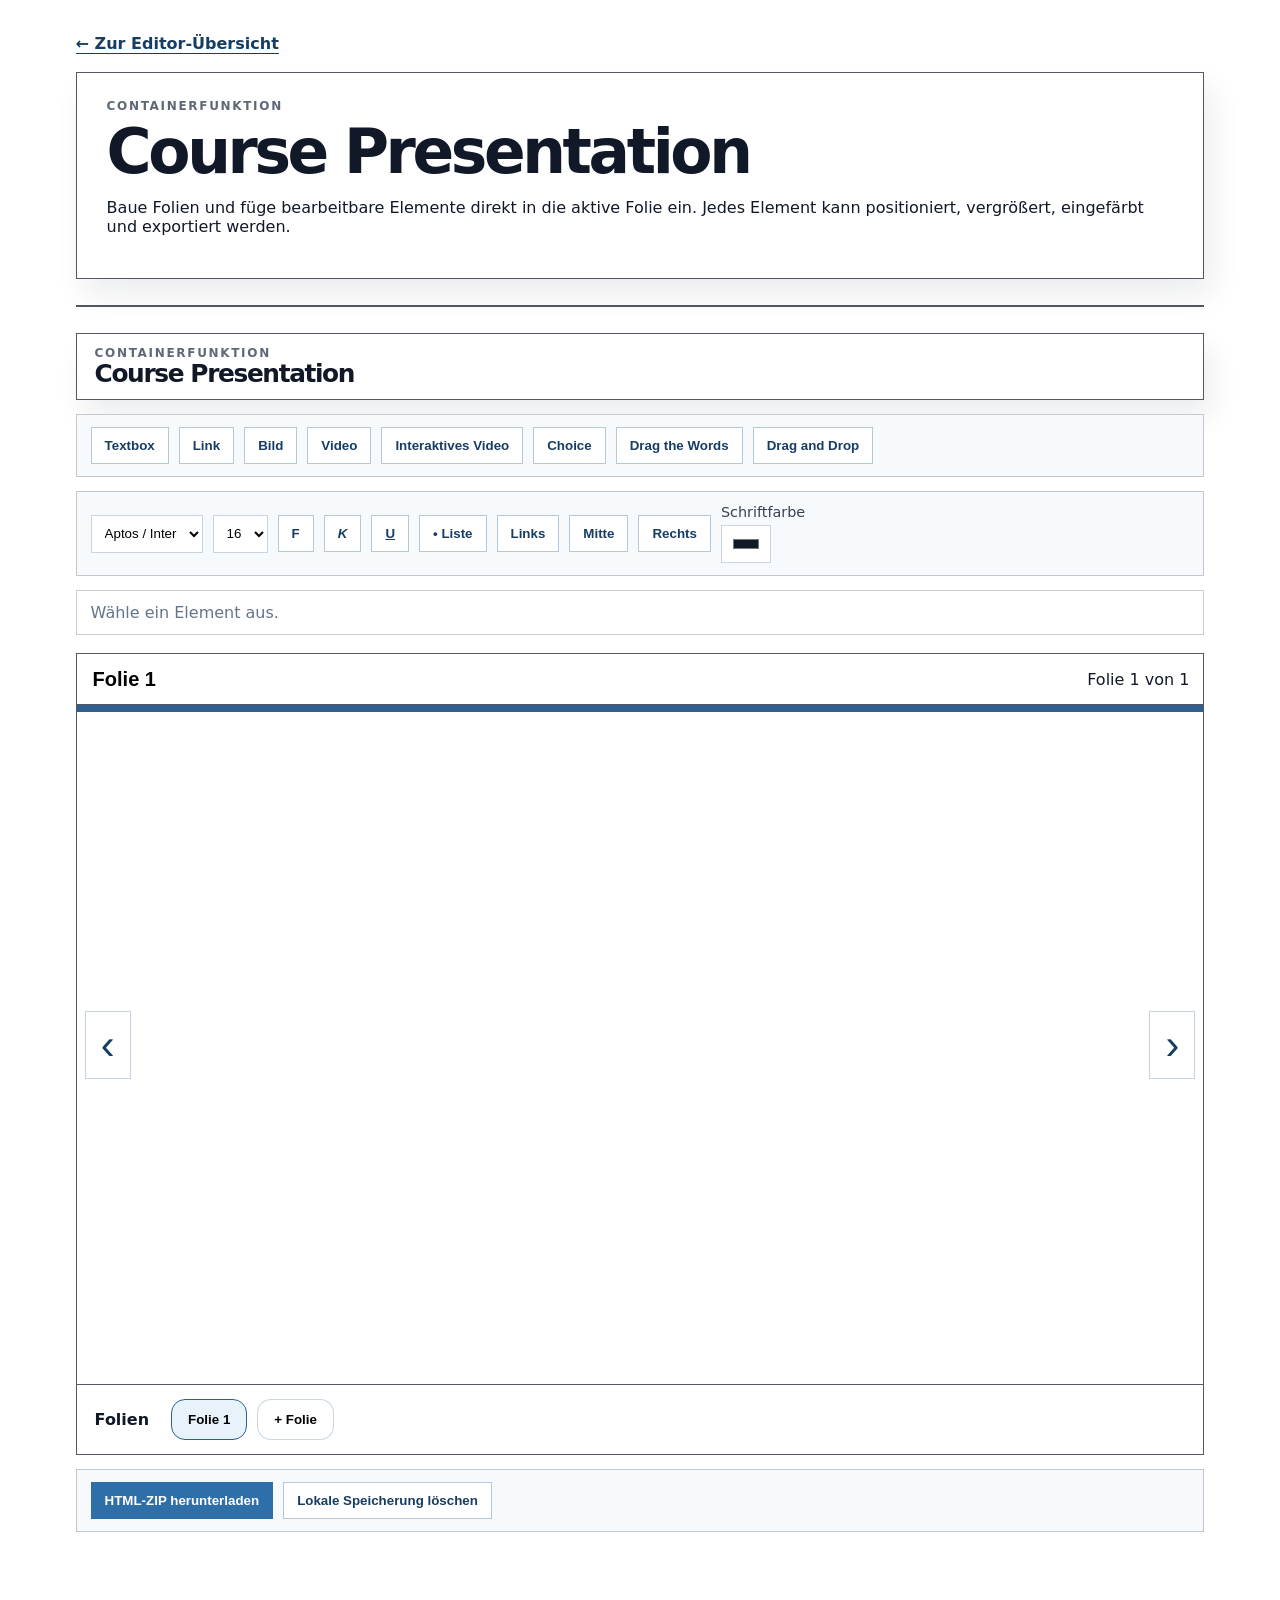
==== course-presentation.html @ d88ef5da "Add files via upload" ====
<!DOCTYPE html><html lang="de"><head><meta charset="UTF-8"><meta name="viewport" content="width=device-width, initial-scale=1.0"><title>Course Presentation – Editor</title><link rel="stylesheet" href="style.css?v=65"></head><body id="top" data-page="h5p-lite" data-editor="course"><main class="page-shell editor-shell"><a class="back-link" href="index.html#top">← Zur Editor-Übersicht</a><section class="hero"><p class="eyebrow">Containerfunktion</p><h1>Course Presentation</h1><p>Baue Folien und füge bearbeitbare Elemente direkt in die aktive Folie ein. Jedes Element kann positioniert, vergrößert, eingefärbt und exportiert werden.</p></section><div class="divider"></div><section id="app"></section></main><script src="activity-editor.js?v=65"></script></body></html>
---- style.css ----
:root{--text:#111827;--muted:#5f6876;--line:rgba(17,24,39,.72);--accent:#2f5f8f;--accent-dark:#173d63;--soft:#e8f2fb;--bg:#fff;--shadow:8px 16px 28px rgba(17,24,39,.08)}*{box-sizing:border-box}body{margin:0;background:#fff;color:var(--text);font-family:Inter,ui-sans-serif,system-ui,-apple-system,BlinkMacSystemFont,"Segoe UI",sans-serif;padding:0 2cm 80px}.page-shell{width:min(1500px,calc(100vw - 4cm));margin:0 auto;padding:34px 0}.hero,.editor-top{border:1.3px solid var(--line);padding:26px 30px;margin-bottom:24px;box-shadow:var(--shadow);background:#fff;transition:transform .18s ease,box-shadow .18s ease,border-color .18s ease}.hero:hover{transform:translateY(-2px);border-color:var(--accent);box-shadow:10px 20px 36px rgba(47,95,143,.13)}.editor-top{padding:14px 20px;margin-bottom:14px}.editor-top h1{font-size:1.8rem;margin:0}.editor-top .eyebrow{margin-bottom:3px}.eyebrow{margin:0 0 8px;color:var(--muted);font-size:.75rem;font-weight:850;letter-spacing:.14em;text-transform:uppercase}h1{font-size:clamp(2.3rem,4.8vw,4.6rem);line-height:1;margin:0 0 16px;letter-spacing:-.055em}h2{margin:0 0 14px}.divider{height:2px;background:var(--line);margin:26px 0}.back-link{display:inline-block;margin-bottom:18px;color:var(--accent-dark);font-weight:800;text-decoration:none;border-bottom:1px solid currentColor}.home-section{margin:44px 0}.section-intro{color:#374151;max-width:900px}.link-grid{display:grid;grid-template-columns:repeat(auto-fit,minmax(250px,1fr));gap:20px}.link-grid.two{grid-template-columns:repeat(2,minmax(0,1fr))}.link-card{border:1.3px solid var(--line);padding:24px;color:inherit;text-decoration:none;background:#fff;box-shadow:var(--shadow);transition:transform .18s ease,box-shadow .18s ease,border-color .18s ease}.link-card:hover,.link-card:focus-visible{transform:translateY(-3px);border-color:var(--accent);box-shadow:10px 22px 40px rgba(47,95,143,.14);outline:none}.link-card h3{font-size:1.45rem;margin:0 0 8px}.insert-toolbar,.format-toolbar,.properties-strip,.export-row{border:1px solid rgba(17,24,39,.22);background:#f7fafc;padding:12px 14px;margin:14px 0;display:flex;flex-wrap:wrap;gap:10px;align-items:center}.insert-toolbar button,.format-toolbar button,.btn,.properties-strip button{border:1px solid rgba(47,95,143,.35);background:#fff;color:#173d63;font-weight:800;padding:10px 13px;cursor:pointer}.insert-toolbar button:hover,.btn.primary,.properties-strip button:hover{background:var(--soft)}.btn.primary{background:#2f6fa9;color:#fff;border-color:#2f6fa9}.btn.danger,.danger{background:#fee2e2!important;color:#991b1b!important;border-color:#ef4444!important}.format-toolbar select,.format-toolbar input,.properties-strip input,.properties-strip textarea,.iv-actions input,.iv-actions textarea,.iv-actions select{border:1px solid #cbd5e1;background:#fff;padding:9px;min-height:38px}.format-toolbar label,.properties-strip label,.iv-actions label{display:grid;gap:5px;font-size:.9rem;color:#374151}.properties-strip{align-items:end;background:#fff}.properties-strip textarea{min-width:260px}.prop-title{font-weight:900;margin-right:4px}.checkline{display:flex!important;align-items:center;gap:8px}.layer-buttons{display:flex;gap:8px;flex-wrap:wrap}.container-work{display:grid;grid-template-columns:220px minmax(900px,1fr);gap:0;align-items:start;margin-top:18px}.page-tabs{border:1.3px solid var(--line);background:#fff;padding:18px;min-height:720px;z-index:2}.book-work .page-tabs{border-right:0;border-radius:2px 0 0 2px}.page-tabs h2{font-size:1.15rem}.page-tabs button{display:block;width:100%;padding:13px 14px;margin:8px 0;text-align:left;border:1px solid rgba(47,95,143,.25);background:#fff;border-radius:14px;font-weight:800;cursor:pointer}.page-tabs button.active{background:var(--soft);border-color:#2f5f8f}.stage-shell{overflow:auto;max-width:100%}.stage-title{height:52px;border:1.3px solid var(--line);border-left:0;background:#fff;display:flex;align-items:center;justify-content:space-between;padding:0 14px}.stage-title input{font-size:1.25rem;font-weight:900;border:0;outline:0;width:70%;background:transparent}.stage-frame{position:relative;border:1.3px solid var(--line);border-top:0;background:#fff;overflow:auto;resize:both;min-width:900px;min-height:520px}.progress-inside{position:absolute;top:0;left:0;right:0;height:7px;background:#eef2f7;z-index:500}.progress-inside span{display:block;height:100%;background:#2f5f8f}.slide-arrow{position:absolute;top:50%;transform:translateY(-50%);z-index:600;width:46px;height:68px;border:1px solid rgba(47,95,143,.28);background:rgba(255,255,255,.82);font-size:2.6rem;color:#173d63;cursor:pointer}.slide-arrow.left{left:8px}.slide-arrow.right{right:8px}.free-block{position:absolute;border:1.2px solid rgba(47,95,143,.40);background:#fff;box-shadow:none;padding:0;overflow:auto;resize:none}.free-block.active{outline:2px solid rgba(0,132,255,.45);outline-offset:2px;resize:both}.move-handle{height:18px;background:transparent;cursor:move;display:none}.free-block.active>.move-handle{display:block;background:rgba(232,242,251,.72)}.free-block:not(.active){outline:0}.block-inner{width:100%;height:calc(100% - 0px);padding:12px;overflow:auto}.free-block.active .block-inner{height:calc(100% - 18px)}.editable-text{min-height:100%;outline:none}.media-video,.youtube-frame,.media-img{width:100%;height:100%;object-fit:contain;border:0;display:block}.empty-media{display:grid;place-items:center;height:100%;background:#f8fafc;color:#64748b}.single-stage{position:relative;border:1.3px solid var(--line);background:#fff;width:100%;min-height:760px;resize:both;overflow:auto}.single-block{left:40px!important;top:40px!important}.choice-stack,.word-bank,.dnd-bank{display:flex;flex-wrap:wrap;gap:12px;margin:18px 0 22px}.choice-option,.chip,.dnd-item{border:1px solid #cbd5e1;background:#fff;padding:10px 14px;border-radius:18px;font-weight:760;cursor:pointer}.choice-option.is-correct,.dtw-blank.is-correct,.dnd-item.is-correct{background:#dcfce7}.choice-option.is-wrong{background:#fee2e2}.dtw-blank{display:inline-flex;min-width:110px;min-height:34px;margin:0 6px 8px;padding:4px 8px;border:1.4px dashed #2f5f8f;background:#e8f2fb;vertical-align:middle}.dnd-target-grid{display:grid;grid-template-columns:repeat(auto-fit,minmax(190px,1fr));gap:20px;margin:24px 0 30px}.dnd-target{min-height:155px;border:1.5px dashed #2f5f8f;background:#eef6ff;padding:16px}.feedback{margin-top:18px;padding:14px;background:#e8f2fb;border:1px solid rgba(47,95,143,.3)}.pair-editor{display:grid;gap:8px;min-width:420px}.pair-head,.pair-row{display:grid;grid-template-columns:1fr 1fr 38px;gap:8px}.iv-editor-grid{display:grid;grid-template-columns:minmax(620px,1.4fr) minmax(360px,.8fr);gap:24px;align-items:start}.iv-video-card,.iv-actions{border:1.3px solid var(--line);background:#fff;padding:22px;box-shadow:var(--shadow)}.iv-video-card label{display:grid;gap:6px;margin-bottom:12px}.iv-preview{height:560px;border:1px solid rgba(17,24,39,.22);background:#111}.iv-stage{position:relative;width:100%;height:100%}.glass-overlay{position:absolute;left:6%;right:6%;bottom:8%;padding:22px;background:rgba(255,255,255,.78);backdrop-filter:blur(14px);border:1px solid rgba(255,255,255,.55);box-shadow:0 18px 40px rgba(17,24,39,.20);z-index:5}.action-create,.action-editor{display:grid;gap:12px;margin-bottom:18px}.action-list{display:grid;gap:8px;margin:18px 0}.action-list button{border:1px solid #cbd5e1;background:#fff;padding:12px;text-align:left;font-weight:800}.action-list button.active{background:#e8f2fb;border-color:#2f5f8f}.muted{color:#64748b}.control-gap,.check-choice,.check-dtw,.check-dnd{margin-top:22px}.embedded-course-demo{display:none!important}@media(max-width:900px){body{padding:0 20px}.page-shell{width:100%}.container-work,.iv-editor-grid{grid-template-columns:1fr}.page-tabs{min-height:auto}.stage-title{border-left:1.3px solid var(--line)}.link-grid.two{grid-template-columns:1fr}}


/* v61 layout fixes */
.editor-top.compact-hero{padding:12px 18px;margin-bottom:12px}.editor-top.compact-hero h1{font-size:1.55rem;margin:0}.editor-top.compact-hero .eyebrow{margin-bottom:2px}.course-work{display:block;margin-top:18px}.course-work .stage-shell{width:100%!important;max-width:100%;overflow:visible}.course-work .stage-title{border-left:1.3px solid var(--line)}.course-work .stage-frame{width:100%!important;min-width:0;height:680px!important;resize:none;overflow:hidden}.course-slide-strip{border:1.3px solid var(--line);border-top:0;background:#fff;padding:14px 18px;display:flex;gap:10px;align-items:center;flex-wrap:wrap}.course-slide-strip h2{margin:0 12px 0 0;font-size:1rem}.course-slide-strip button{padding:12px 16px;border:1px solid rgba(47,95,143,.25);background:#fff;border-radius:14px;font-weight:800;cursor:pointer}.course-slide-strip button.active{background:var(--soft);border-color:#2f5f8f}.book-work{grid-template-columns:220px minmax(0,1fr)!important;width:100%;max-width:100%;overflow:hidden}.book-work .stage-shell{width:100%!important;max-width:100%;overflow:hidden}.book-work .stage-title{border-left:0}.book-work .stage-frame{width:100%!important;min-width:0;resize:vertical;overflow-y:auto;overflow-x:hidden}.book-work .page-tabs{position:relative;align-self:stretch;border-right:0;min-height:720px}.iv-video-card input[type="url"],.iv-video-card input[type="text"]{width:100%}.iv-video-controls{display:grid;grid-template-columns:minmax(0,1fr) auto;gap:8px;align-items:end}.iv-video-warning{font-size:.9rem;color:#64748b;margin:8px 0 0}.iv-preview iframe,.iv-preview video{width:100%;height:100%;border:0;background:#111}

/* v62 visual fixes */
.btn.primary,.check-choice,.check-dtw,.check-dnd,button.btn.primary{background:#2f6fa9!important;color:#fff!important;border-color:#2f6fa9!important;background-image:none!important;box-shadow:none!important;text-shadow:none!important;filter:none!important;transform:none;}
.btn.primary:hover,.check-choice:hover,.check-dtw:hover,.check-dnd:hover{background:#275f91!important;background-image:none!important;filter:none!important;}
.free-block{box-shadow:none;background:#fff;}
.free-block.active{box-shadow:none;}
.free-block.show-shadow{box-shadow:0 8px 22px rgba(17,24,39,.09);}
.inline-iv-editor{display:grid;gap:14px;min-width:min(100%,760px)}
.inline-action-create{display:flex;gap:10px;align-items:end;flex-wrap:wrap;border:1px solid #d7e3ef;background:#f8fafc;padding:12px}
.inline-action-card{border:1px solid #d7e3ef;background:#fff;padding:14px;display:grid;gap:12px}
.inline-action-head{display:flex;justify-content:space-between;align-items:center;gap:12px}
.inline-action-grid{display:grid;grid-template-columns:repeat(auto-fit,minmax(180px,1fr));gap:10px}
.compact-pair-editor{min-width:0}

/* v63: stabile, saubere Test- und Exportdarstellung */
.btn,.btn.primary,.check-choice,.check-dtw,.check-dnd,.continue-video,.retry-activity,
.insert-toolbar button,.format-toolbar button,.properties-strip button,.action-create button,.action-editor button,
.inline-action-card button,.course-slide-strip button,.page-tabs button,.choice-option,.chip,.dnd-item {
  appearance: none;
  -webkit-appearance: none;
  background-image: none !important;
  text-shadow: none !important;
  filter: none !important;
  box-shadow: none;
}
.btn.primary,.check-choice,.check-dtw,.check-dnd,button.btn.primary {
  background: #2f6fa9 !important;
  background-color: #2f6fa9 !important;
  color: #fff !important;
  border-color: #2f6fa9 !important;
}
.btn.primary:hover,.check-choice:hover,.check-dtw:hover,.check-dnd:hover,button.btn.primary:hover {
  background: #285f92 !important;
  background-color: #285f92 !important;
  transform: none !important;
}
.test-button-row{display:flex;flex-wrap:wrap;gap:12px;margin-top:24px;align-items:center}.test-button-row .btn{margin:0}.feedback{margin-top:18px}.activity-preview{padding:4px}.activity-preview h3{margin-top:0}.activity-preview .choice-stack,.activity-preview .word-bank,.activity-preview .dnd-bank{margin-bottom:26px}.action-editor,.inline-action-card{border:1px solid rgba(17,24,39,.16);background:#fff;padding:16px;margin:14px 0;display:grid;gap:14px}.action-editor h3,.inline-action-card h3{margin:0}.inline-action-head{display:flex;justify-content:space-between;align-items:center;gap:12px;border-bottom:1px solid rgba(17,24,39,.12);padding-bottom:10px}.inline-action-grid,.action-editor{grid-template-columns:repeat(auto-fit,minmax(210px,1fr))}.action-editor > h3,.action-editor > .pair-editor,.action-editor > label:has(textarea),.action-editor > button{grid-column:1/-1}.inline-action-card .pair-editor,.inline-action-card textarea{grid-column:1/-1}.inline-iv-editor{display:grid;gap:16px}.inline-action-create{display:flex;flex-wrap:wrap;gap:12px;align-items:end;border:1px solid rgba(17,24,39,.12);background:#f8fafc;padding:14px}.iv-actions{display:grid;gap:16px}.action-create{border:1px solid rgba(17,24,39,.12);background:#f8fafc;padding:14px}.action-list{border-top:1px solid rgba(17,24,39,.12);padding-top:12px}.glass-overlay .activity-preview{background:#fff;padding:18px;border:1px solid rgba(17,24,39,.14)}

/* v64: kompakter Interactive-Video-Workflow */
.iv-studio{
  display:grid;
  grid-template-columns:minmax(620px,1.35fr) minmax(360px,.65fr);
  gap:22px;
  align-items:start;
}
.iv-main-panel,.iv-side-panel,.iv-list-panel{
  border:1.3px solid var(--line);
  background:#fff;
  box-shadow:var(--shadow);
}
.iv-main-panel{padding:0;overflow:hidden}.iv-side-panel{padding:18px;display:grid;gap:14px}.iv-side-panel h2{margin:0;font-size:1.25rem}.iv-file-bar{display:flex;flex-wrap:wrap;gap:14px;align-items:center;padding:14px 18px;border-bottom:1px solid rgba(17,24,39,.14);background:#f8fafc}.iv-file-bar label{font-weight:850}.live-iv-preview{height:520px;border:0;border-bottom:1px solid rgba(17,24,39,.14)}.iv-list-panel{border-width:0;box-shadow:none;padding:16px 18px}.iv-list-head{display:flex;justify-content:space-between;align-items:end;gap:18px;margin-bottom:12px}.iv-list-head h2{margin:0;font-size:1.1rem}.visual-list,.compact-list{display:grid;grid-template-columns:repeat(auto-fit,minmax(220px,1fr));gap:10px;margin:0}.visual-list button,.compact-list button{display:grid;grid-template-columns:auto 1fr;gap:5px 10px;align-items:center;border:1px solid rgba(47,95,143,.22);background:#fff;padding:12px;text-align:left;border-radius:12px;cursor:pointer}.visual-list button.active,.compact-list button.active{background:#e8f2fb;border-color:#2f5f8f}.visual-list button strong,.compact-list button strong{font-size:.96rem}.visual-list button small,.compact-list button small{grid-column:2;color:#64748b}.time-pill{display:inline-flex;align-items:center;justify-content:center;min-width:52px;padding:4px 8px;border-radius:999px;background:#eef6ff;color:#173d63;font-weight:900}.iv-time-tools{display:grid;grid-template-columns:1fr auto;gap:10px;align-items:end;border:1px solid rgba(17,24,39,.12);background:#f8fafc;padding:12px}.iv-builder-card{display:grid;gap:14px;border:1px solid rgba(17,24,39,.14);background:#fff;padding:14px}.iv-builder-grid{display:grid;grid-template-columns:repeat(auto-fit,minmax(150px,1fr));gap:10px}.iv-field-block{display:grid;gap:10px}.iv-layout-details{border-top:1px solid rgba(17,24,39,.12);padding-top:10px}.iv-layout-details summary{font-weight:850;cursor:pointer}.iv-builder-actions{display:flex;gap:10px;flex-wrap:wrap}.iv-builder-actions button:disabled,#deleteAction:disabled{opacity:.45;cursor:not-allowed}.empty-list{padding:10px;border:1px dashed rgba(47,95,143,.25);border-radius:12px}.glass-overlay.editing-overlay{resize:both;overflow:auto}.iv-overlay-drag{height:14px;background:transparent;cursor:move;margin:-8px -8px 8px}.glass-overlay.editing-overlay .iv-overlay-drag{background:rgba(47,95,143,.10);border-radius:8px}.glass-overlay [contenteditable="true"]{outline:1px dashed transparent}.glass-overlay [contenteditable="true"]:focus{outline-color:rgba(47,95,143,.65);background:rgba(255,255,255,.45)}.upgraded-inline-iv .iv-editor-section{border:1px solid rgba(17,24,39,.12);background:#f8fafc;padding:14px;display:grid;gap:12px}.upgraded-inline-iv .iv-editor-section h3{margin:0}.iv-file-row{display:grid;gap:6px}.action-list.compact-list{grid-template-columns:1fr}.action-list.compact-list button{grid-template-columns:auto 1fr}.action-list.compact-list button small{grid-column:2}.iv-preview .glass-overlay{box-sizing:border-box}
@media(max-width:980px){.iv-studio{grid-template-columns:1fr}.live-iv-preview{height:420px}.iv-time-tools{grid-template-columns:1fr}.visual-list{grid-template-columns:1fr}}

/* v65 fixes */
button::before,button::after,.btn::before,.btn::after{content:none!important;display:none!important;background:none!important;background-image:none!important;}
.btn.primary,.check-choice,.check-dtw,.check-dnd,.continue-video{background-color:#2f6fa9!important;background-image:none!important;box-shadow:none!important;filter:none!important;text-shadow:none!important;}
.btn.primary:hover,.check-choice:hover,.check-dtw:hover,.check-dnd:hover,.continue-video:hover{background-color:#275f91!important;background-image:none!important;}
.glass-overlay{box-sizing:border-box;overflow:auto;min-width:220px;min-height:120px;max-width:96%;max-height:88%;}
.glass-overlay .iv-card{background:transparent;border:0;min-height:100%;display:block;}
.iv-stage .glass-overlay[hidden]{display:none!important;}
.iv-builder-card{gap:16px;}
.iv-field-block textarea{width:100%;min-height:88px;}
.inline-iv-editor .iv-builder-actions,.iv-side-panel .iv-builder-actions{border-top:1px solid rgba(17,24,39,.12);padding-top:12px;}
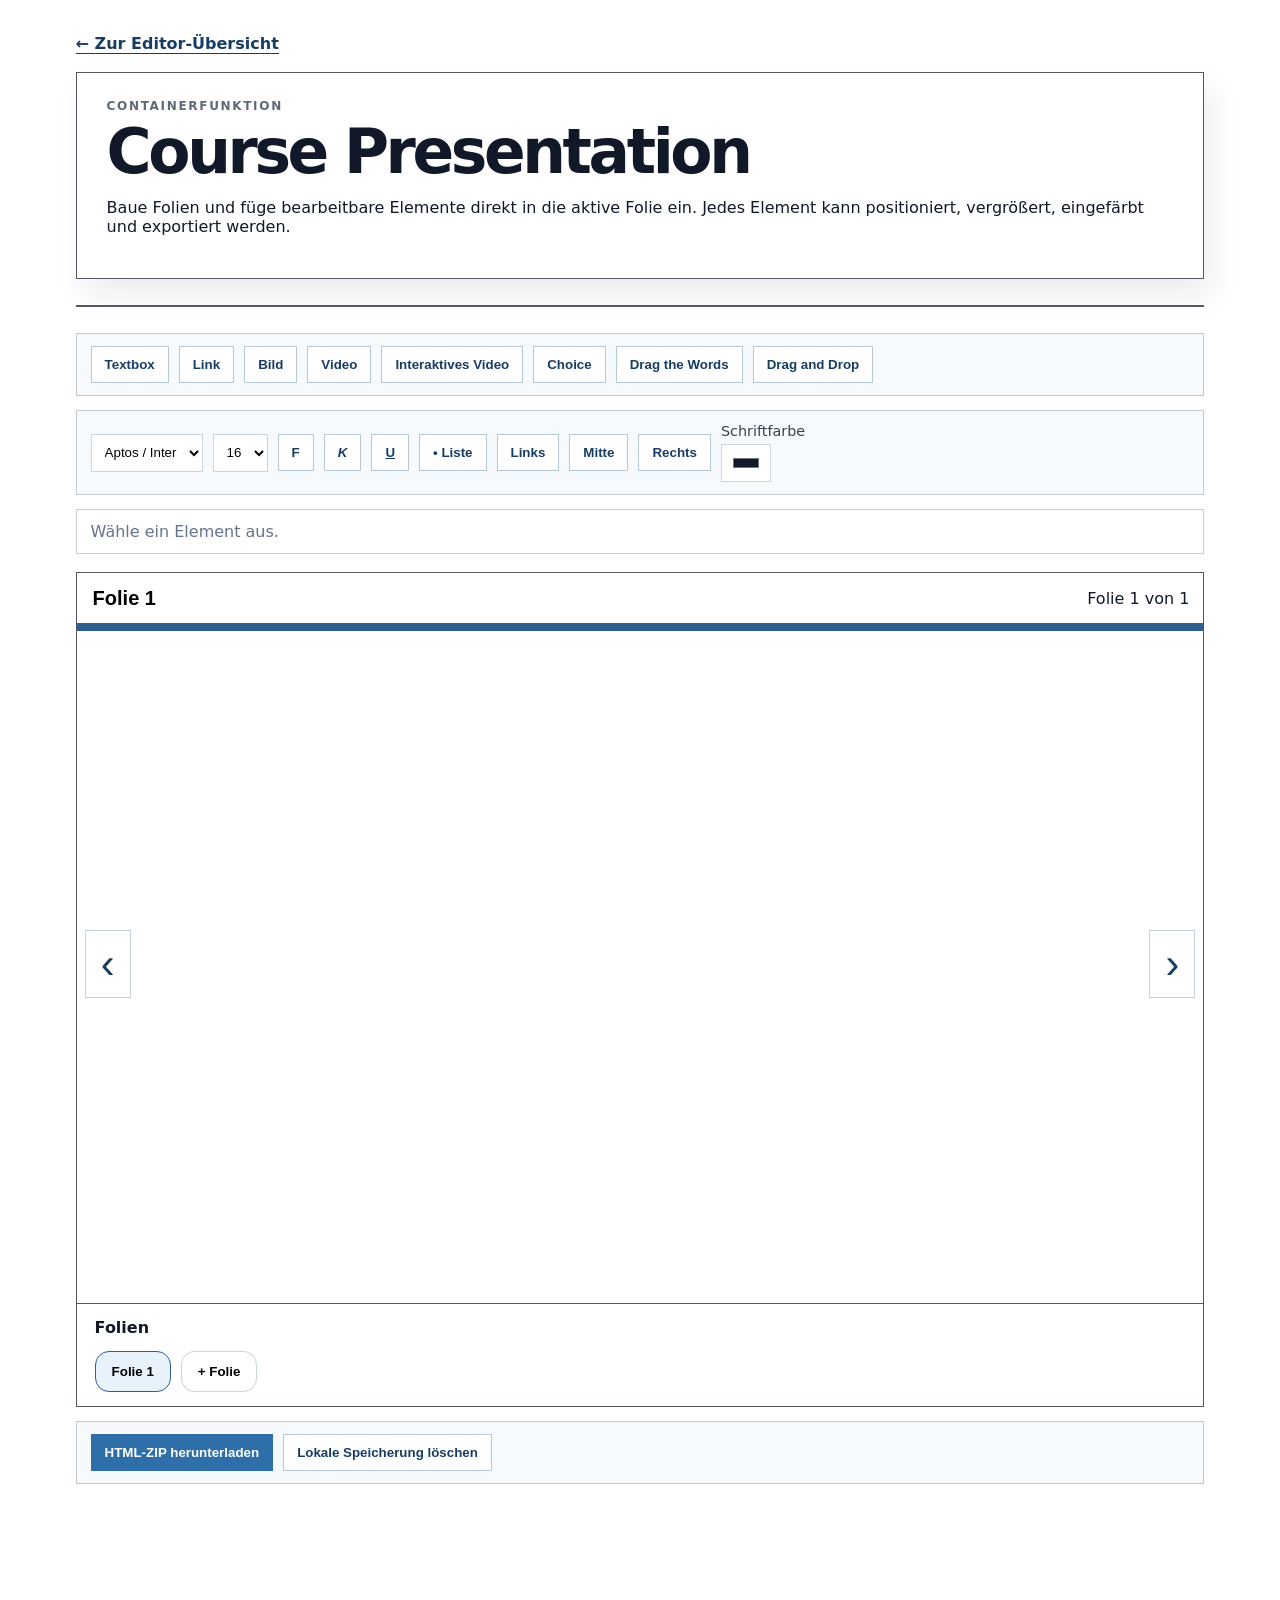
==== commit 51da0a7f: "Add files via upload" ====
--- a/course-presentation.html
+++ b/course-presentation.html
@@ -1 +1 @@
-<!DOCTYPE html><html lang="de"><head><meta charset="UTF-8"><meta name="viewport" content="width=device-width, initial-scale=1.0"><title>Course Presentation – Editor</title><link rel="stylesheet" href="style.css?v=65"></head><body id="top" data-page="h5p-lite" data-editor="course"><main class="page-shell editor-shell"><a class="back-link" href="index.html#top">← Zur Editor-Übersicht</a><section class="hero"><p class="eyebrow">Containerfunktion</p><h1>Course Presentation</h1><p>Baue Folien und füge bearbeitbare Elemente direkt in die aktive Folie ein. Jedes Element kann positioniert, vergrößert, eingefärbt und exportiert werden.</p></section><div class="divider"></div><section id="app"></section></main><script src="activity-editor.js?v=65"></script></body></html>
+<!DOCTYPE html><html lang="de"><head><meta charset="UTF-8"><meta name="viewport" content="width=device-width, initial-scale=1.0"><title>Course Presentation – Editor</title><link rel="stylesheet" href="style.css?v=67"></head><body id="top" data-page="h5p-lite" data-editor="course"><main class="page-shell editor-shell"><a class="back-link" href="index.html#top">← Zur Editor-Übersicht</a><section class="hero"><p class="eyebrow">Containerfunktion</p><h1>Course Presentation</h1><p>Baue Folien und füge bearbeitbare Elemente direkt in die aktive Folie ein. Jedes Element kann positioniert, vergrößert, eingefärbt und exportiert werden.</p></section><div class="divider"></div><section id="app"></section></main><script src="activity-editor.js?v=67"></script></body></html>
--- a/style.css
+++ b/style.css
@@ -66,3 +66,50 @@
 .iv-builder-card{gap:16px;}
 .iv-field-block textarea{width:100%;min-height:88px;}
 .inline-iv-editor .iv-builder-actions,.iv-side-panel .iv-builder-actions{border-top:1px solid rgba(17,24,39,.12);padding-top:12px;}
+
+/* v66 Interactive-Video cleanup */
+.refined-iv-builder{gap:18px;padding:18px;background:#fff;border:1px solid rgba(17,24,39,.14)}
+.refined-iv-builder .iv-top-row{display:grid;grid-template-columns:minmax(240px,1.3fr) minmax(130px,.55fr) auto;gap:12px;align-items:end;border-bottom:1px solid rgba(17,24,39,.12);padding-bottom:14px}
+.refined-iv-builder .type-field select{min-height:42px;font-size:1rem;font-weight:760;width:100%}
+.refined-iv-builder .time-field input{min-height:42px;width:100%}
+.refined-iv-builder #takeTime{min-height:42px;white-space:nowrap}
+.refined-iv-builder .iv-text-row{display:grid;grid-template-columns:1fr;gap:12px}
+.refined-iv-builder .iv-text-row input{width:100%;min-height:40px}
+.refined-iv-builder .iv-field-block.full{display:grid;gap:12px;border-top:1px solid rgba(17,24,39,.10);padding-top:14px}
+.refined-iv-builder textarea{width:100%;box-sizing:border-box}
+.refined-iv-builder .small-note{font-size:.88rem;margin:0}.refined-iv-builder .iv-builder-actions{border-top:1px solid rgba(17,24,39,.12);padding-top:14px;margin-top:0}
+.iv-side-panel{align-self:start;position:sticky;top:18px}.iv-side-panel h2{font-size:1.2rem;line-height:1.15}.iv-stage .glass-overlay{left:50%!important;top:50%!important;right:auto!important;bottom:auto!important;transform:translate(-50%,-50%)!important;width:min(86%,920px)!important;height:auto!important;max-height:78%!important;background:rgba(255,255,255,.88)!important;color:#111827;border-color:transparent!important;box-shadow:none!important;padding:24px!important;resize:none!important;overflow:auto}.iv-stage .glass-overlay.editing-overlay{resize:none!important}.iv-stage .glass-overlay .iv-card{background:transparent!important;border:0!important;box-shadow:none!important;padding:0}.iv-stage .glass-overlay .activity-preview{background:#fff;border:0;box-shadow:none;padding:18px}.iv-overlay-drag{display:none!important}.iv-stage .glass-overlay .choice-stack{gap:12px;margin:18px 0 20px}.iv-stage .glass-overlay .test-button-row{margin-top:20px}.iv-stage .glass-overlay[hidden]{display:none!important}
+@media(max-width:980px){.refined-iv-builder .iv-top-row{grid-template-columns:1fr}.refined-iv-builder #takeTime{width:100%}.iv-side-panel{position:static}}
+
+
+/* v67 refinements */
+.iv-stage .glass-overlay,
+.iv-stage .glass-overlay .iv-card,
+.iv-stage .glass-overlay .activity-preview{
+  background: rgba(255,255,255,.90) !important;
+  backdrop-filter: blur(12px);
+  -webkit-backdrop-filter: blur(12px);
+}
+.iv-stage .glass-overlay{
+  border-radius:24px !important;
+  padding:24px !important;
+  overflow:auto;
+}
+.iv-stage .glass-overlay .iv-card,
+.iv-stage .glass-overlay .activity-preview{
+  border-radius:18px !important;
+}
+.iv-stage .glass-overlay .activity-preview{
+  border:1px solid rgba(255,255,255,.35)!important;
+  box-shadow:none!important;
+  margin:0;
+}
+.iv-stage .glass-overlay h3:first-child{margin-top:0}
+.inline-iv-split{display:grid;grid-template-columns:minmax(260px,.9fr) minmax(340px,1.1fr);gap:16px;align-items:start}
+.inline-iv-left,.inline-iv-right{display:grid;gap:12px}
+.compact-list-shell{max-height:360px;overflow:auto}
+.container-work.course-work .stage-shell{min-width:0}
+.container-work.course-work .stage-frame{overflow:hidden !important; width:100%;}
+.course-slide-strip{display:flex;flex-wrap:wrap;gap:10px;align-items:center}
+.course-slide-strip h2{width:100%;margin:0 0 4px}
+@media (max-width:980px){.inline-iv-split{grid-template-columns:1fr}}
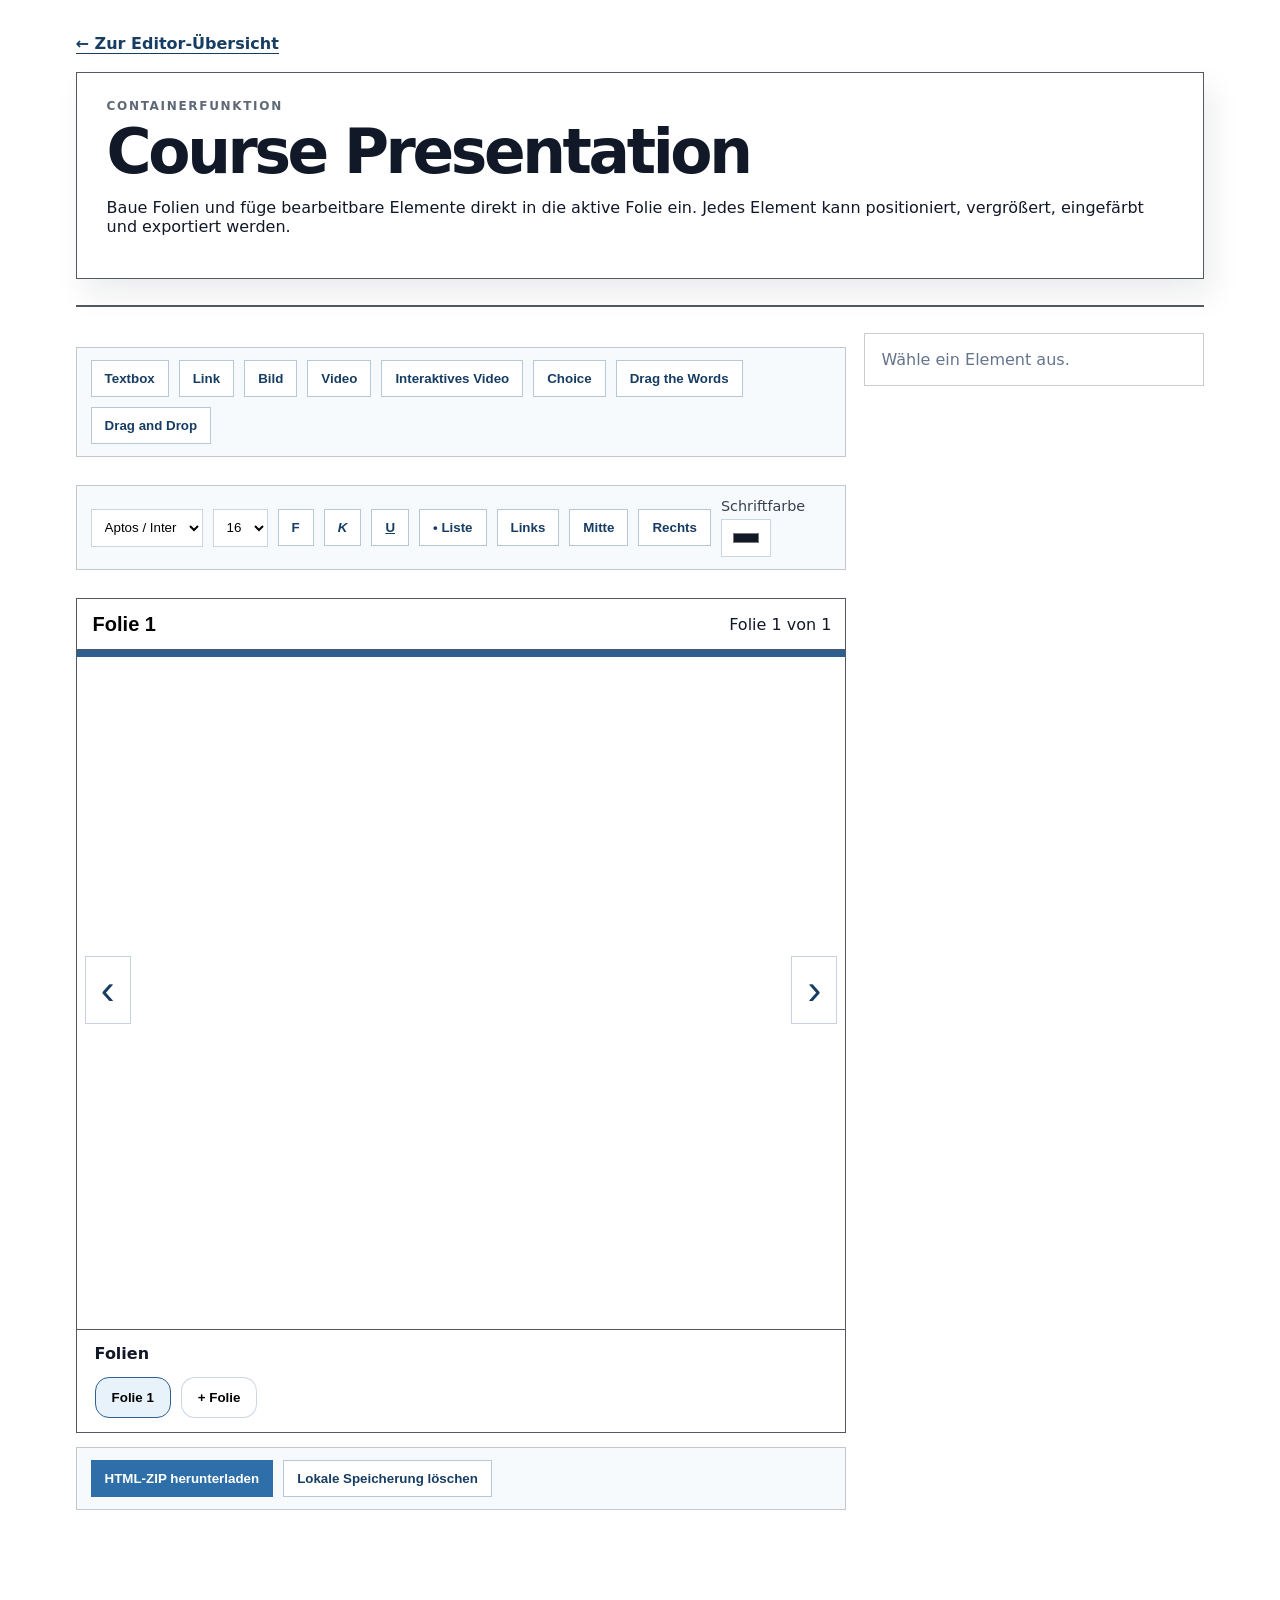
==== commit 56f83465: "Add files via upload" ====
--- a/course-presentation.html
+++ b/course-presentation.html
@@ -1 +1 @@
-<!DOCTYPE html><html lang="de"><head><meta charset="UTF-8"><meta name="viewport" content="width=device-width, initial-scale=1.0"><title>Course Presentation – Editor</title><link rel="stylesheet" href="style.css?v=67"></head><body id="top" data-page="h5p-lite" data-editor="course"><main class="page-shell editor-shell"><a class="back-link" href="index.html#top">← Zur Editor-Übersicht</a><section class="hero"><p class="eyebrow">Containerfunktion</p><h1>Course Presentation</h1><p>Baue Folien und füge bearbeitbare Elemente direkt in die aktive Folie ein. Jedes Element kann positioniert, vergrößert, eingefärbt und exportiert werden.</p></section><div class="divider"></div><section id="app"></section></main><script src="activity-editor.js?v=67"></script></body></html>
+<!DOCTYPE html><html lang="de"><head><meta charset="UTF-8"><meta name="viewport" content="width=device-width, initial-scale=1.0"><title>Course Presentation – Editor</title><link rel="stylesheet" href="style.css?v=70"></head><body id="top" data-page="h5p-lite" data-editor="course"><main class="page-shell editor-shell"><a class="back-link" href="index.html#top">← Zur Editor-Übersicht</a><section class="hero"><p class="eyebrow">Containerfunktion</p><h1>Course Presentation</h1><p>Baue Folien und füge bearbeitbare Elemente direkt in die aktive Folie ein. Jedes Element kann positioniert, vergrößert, eingefärbt und exportiert werden.</p></section><div class="divider"></div><section id="app"></section></main><script src="activity-editor.js?v=70"></script></body></html>
--- a/style.css
+++ b/style.css
@@ -113,3 +113,245 @@
 .course-slide-strip{display:flex;flex-wrap:wrap;gap:10px;align-items:center}
 .course-slide-strip h2{width:100%;margin:0 0 4px}
 @media (max-width:980px){.inline-iv-split{grid-template-columns:1fr}}
+
+
+/* v68 Interactive Video layout fixes */
+.iv-side-panel,
+.refined-iv-builder,
+.refined-iv-builder * {
+  box-sizing: border-box;
+  max-width: 100%;
+}
+.iv-side-panel {
+  overflow: hidden;
+}
+.refined-iv-builder {
+  width: 100%;
+  min-width: 0;
+}
+.refined-iv-builder input,
+.refined-iv-builder textarea,
+.refined-iv-builder select {
+  width: 100%;
+  min-width: 0;
+}
+.refined-iv-builder .iv-builder-actions {
+  display: flex;
+  flex-wrap: wrap;
+  gap: 10px;
+}
+.refined-iv-builder .iv-builder-actions .btn {
+  white-space: normal;
+}
+.iv-stage .glass-overlay .iv-card > .test-button-row {
+  display: none !important;
+}
+.iv-stage .glass-overlay .activity-preview .test-button-row {
+  display: flex !important;
+  flex-wrap: wrap;
+  gap: 12px;
+  align-items: center;
+}
+.iv-stage .glass-overlay .continue-video {
+  margin-left: 0;
+}
+
+
+/* v69: Interaktions-Editor nicht mehr abschneiden */
+.iv-studio{
+  grid-template-columns:minmax(560px,1fr) minmax(460px,520px);
+  gap:24px;
+}
+.iv-side-panel{
+  overflow:visible !important;
+  min-width:0;
+}
+.refined-iv-builder{
+  overflow:visible;
+}
+.refined-iv-builder .iv-top-row{
+  grid-template-columns:1fr !important;
+  gap:12px;
+}
+.refined-iv-builder #takeTime{
+  width:100%;
+  white-space:normal;
+  text-align:center;
+}
+.refined-iv-builder .iv-field-block.full,
+.refined-iv-builder .iv-text-row{
+  min-width:0;
+}
+.refined-iv-builder label{
+  min-width:0;
+}
+.refined-iv-builder input,
+.refined-iv-builder textarea,
+.refined-iv-builder select{
+  display:block;
+  max-width:100%;
+}
+.iv-side-panel .btn.danger{
+  width:100%;
+  white-space:normal;
+}
+.iv-stage .glass-overlay .iv-card > .test-button-row{
+  display:flex !important;
+}
+.iv-stage .glass-overlay .activity-preview .test-button-row .continue-video{
+  order:3;
+}
+@media(max-width:1160px){
+  .iv-studio{grid-template-columns:1fr;}
+  .iv-side-panel{position:static;}
+}
+
+/* v70: rechte, stabile Eigenschaften-Spalte für Container-Editoren */
+body[data-editor="course"] #app,
+body[data-editor="book"] #app{
+  display:grid;
+  grid-template-columns:minmax(0,1fr) 340px;
+  column-gap:18px;
+  align-items:start;
+}
+body[data-editor="course"] #app > .insert-toolbar,
+body[data-editor="course"] #app > .format-toolbar,
+body[data-editor="course"] #app > .container-work,
+body[data-editor="course"] #app > .export-row,
+body[data-editor="book"] #app > .insert-toolbar,
+body[data-editor="book"] #app > .format-toolbar,
+body[data-editor="book"] #app > .container-work,
+body[data-editor="book"] #app > .export-row{
+  grid-column:1;
+  min-width:0;
+}
+body[data-editor="course"] #propertiesHost,
+body[data-editor="book"] #propertiesHost{
+  grid-column:2;
+  grid-row:1 / span 20;
+  position:sticky;
+  top:18px;
+  align-self:start;
+  min-width:0;
+  max-height:calc(100vh - 36px);
+  overflow:auto;
+}
+body[data-editor="course"] #propertiesHost .properties-strip,
+body[data-editor="book"] #propertiesHost .properties-strip{
+  display:grid;
+  grid-template-columns:1fr;
+  align-items:stretch;
+  gap:12px;
+  margin:0;
+  padding:16px;
+  background:#fff;
+}
+body[data-editor="course"] #propertiesHost .prop-title,
+body[data-editor="book"] #propertiesHost .prop-title{
+  margin:0 0 2px;
+  padding-bottom:8px;
+  border-bottom:1px solid rgba(17,24,39,.14);
+}
+body[data-editor="course"] #propertiesHost label,
+body[data-editor="book"] #propertiesHost label{
+  width:100%;
+  min-width:0;
+}
+body[data-editor="course"] #propertiesHost input:not([type="checkbox"]),
+body[data-editor="course"] #propertiesHost textarea,
+body[data-editor="course"] #propertiesHost select,
+body[data-editor="book"] #propertiesHost input:not([type="checkbox"]),
+body[data-editor="book"] #propertiesHost textarea,
+body[data-editor="book"] #propertiesHost select{
+  width:100%;
+  min-width:0;
+}
+body[data-editor="course"] #propertiesHost textarea,
+body[data-editor="book"] #propertiesHost textarea{
+  min-width:0;
+  resize:vertical;
+}
+body[data-editor="course"] #propertiesHost .checkline,
+body[data-editor="book"] #propertiesHost .checkline{
+  display:flex!important;
+  justify-content:flex-start;
+}
+body[data-editor="course"] #propertiesHost .layer-buttons,
+body[data-editor="book"] #propertiesHost .layer-buttons{
+  display:grid;
+  grid-template-columns:1fr;
+  gap:8px;
+}
+body[data-editor="course"] #propertiesHost .layer-buttons button,
+body[data-editor="book"] #propertiesHost .layer-buttons button{
+  width:100%;
+}
+body[data-editor="course"] #propertiesHost .inline-iv-editor,
+body[data-editor="course"] #propertiesHost .inline-iv-split,
+body[data-editor="book"] #propertiesHost .inline-iv-editor,
+body[data-editor="book"] #propertiesHost .inline-iv-split{
+  display:grid!important;
+  grid-template-columns:1fr!important;
+  min-width:0!important;
+  gap:12px!important;
+}
+body[data-editor="course"] #propertiesHost .inline-iv-left,
+body[data-editor="course"] #propertiesHost .inline-iv-right,
+body[data-editor="book"] #propertiesHost .inline-iv-left,
+body[data-editor="book"] #propertiesHost .inline-iv-right{
+  min-width:0;
+}
+body[data-editor="course"] #propertiesHost .iv-editor-section,
+body[data-editor="course"] #propertiesHost .iv-builder-card,
+body[data-editor="book"] #propertiesHost .iv-editor-section,
+body[data-editor="book"] #propertiesHost .iv-builder-card{
+  min-width:0;
+}
+body[data-editor="course"] #propertiesHost .iv-top-row,
+body[data-editor="course"] #propertiesHost .iv-text-row,
+body[data-editor="course"] #propertiesHost .iv-builder-grid,
+body[data-editor="book"] #propertiesHost .iv-top-row,
+body[data-editor="book"] #propertiesHost .iv-text-row,
+body[data-editor="book"] #propertiesHost .iv-builder-grid{
+  display:grid!important;
+  grid-template-columns:1fr!important;
+  gap:10px!important;
+}
+body[data-editor="course"] #propertiesHost .pair-editor,
+body[data-editor="book"] #propertiesHost .pair-editor{
+  min-width:0;
+  width:100%;
+}
+body[data-editor="course"] #propertiesHost .pair-head,
+body[data-editor="book"] #propertiesHost .pair-head{
+  display:none;
+}
+body[data-editor="course"] #propertiesHost .pair-row,
+body[data-editor="book"] #propertiesHost .pair-row{
+  grid-template-columns:1fr;
+  gap:6px;
+  padding:8px;
+  border:1px solid rgba(17,24,39,.10);
+  background:#f8fafc;
+}
+body[data-editor="course"] #propertiesHost .pair-row button,
+body[data-editor="book"] #propertiesHost .pair-row button{
+  width:100%;
+}
+body[data-editor="course"] .course-work,
+body[data-editor="book"] .book-work{
+  margin-top:14px;
+}
+@media(max-width:1100px){
+  body[data-editor="course"] #app,
+  body[data-editor="book"] #app{
+    grid-template-columns:1fr;
+  }
+  body[data-editor="course"] #propertiesHost,
+  body[data-editor="book"] #propertiesHost{
+    grid-column:1;
+    grid-row:auto;
+    position:static;
+    max-height:none;
+  }
+}
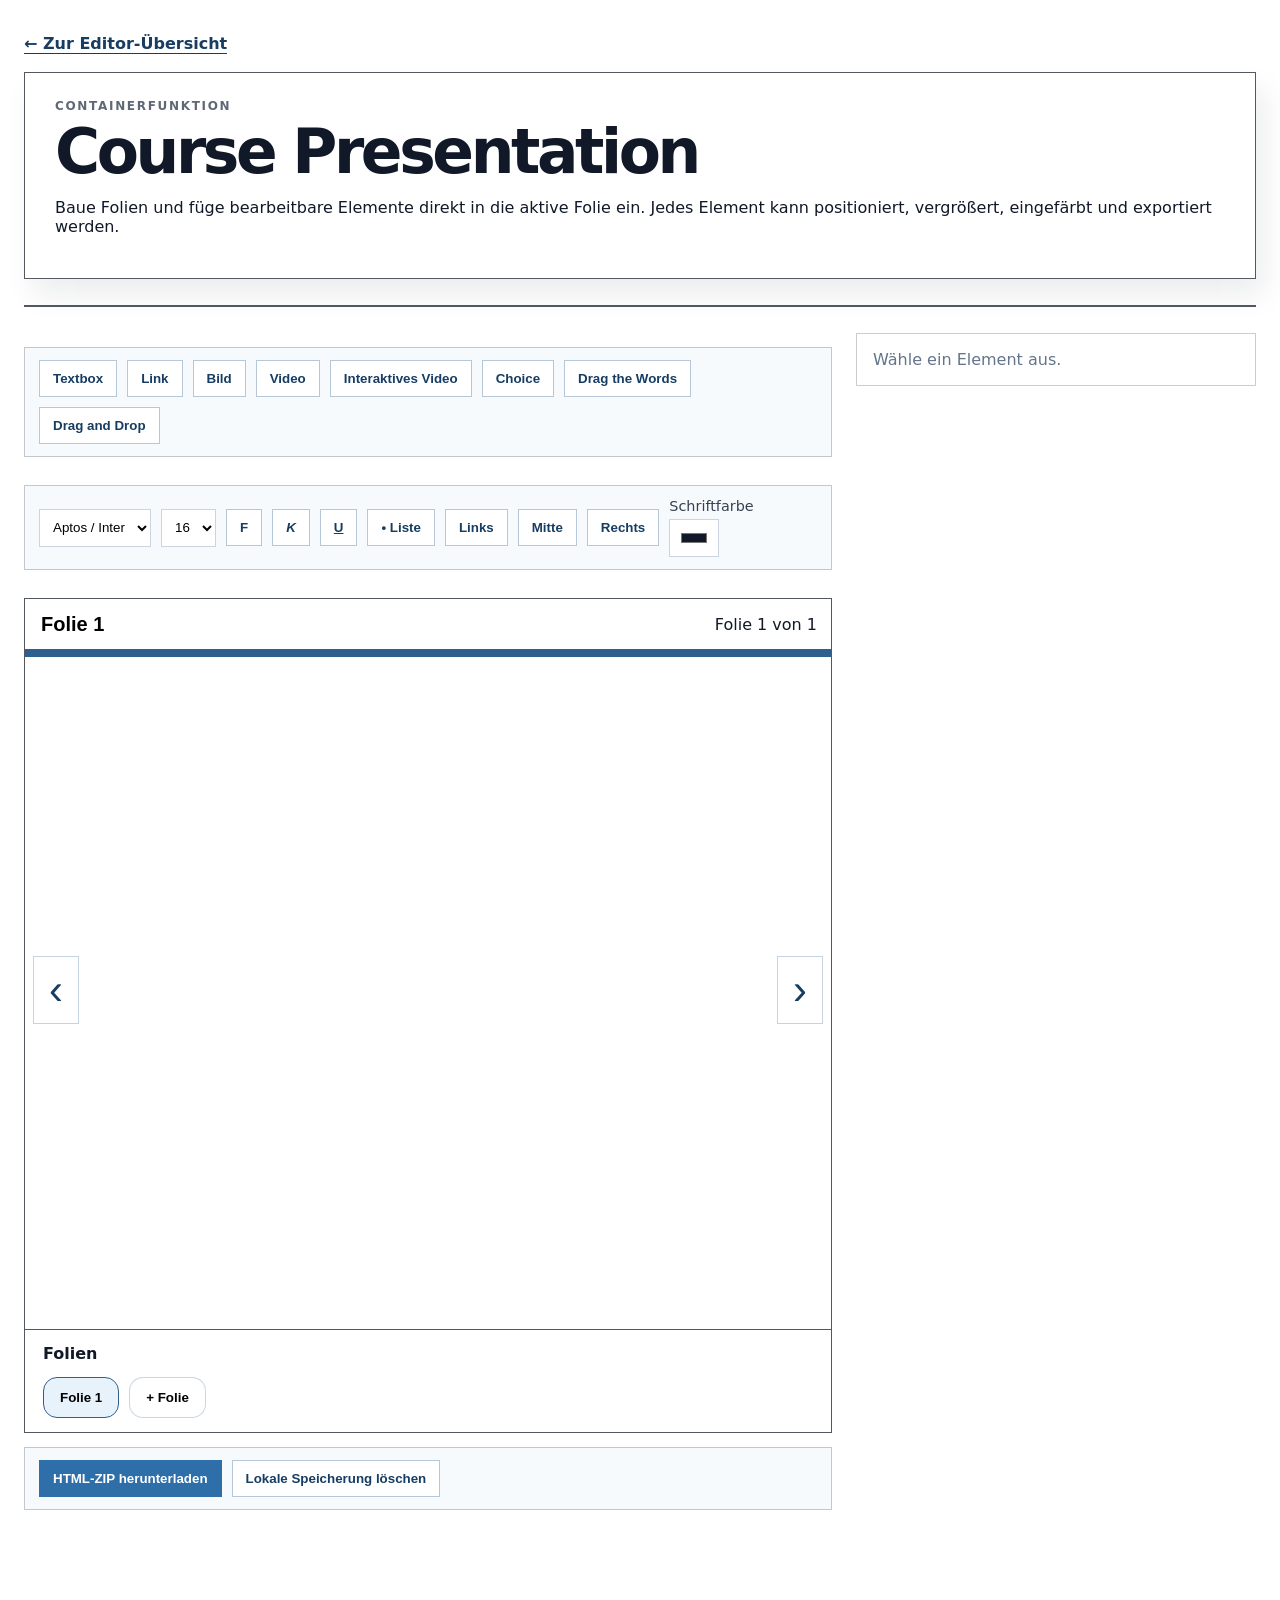
==== commit 7722e821: "Add files via upload" ====
--- a/course-presentation.html
+++ b/course-presentation.html
@@ -1 +1 @@
-<!DOCTYPE html><html lang="de"><head><meta charset="UTF-8"><meta name="viewport" content="width=device-width, initial-scale=1.0"><title>Course Presentation – Editor</title><link rel="stylesheet" href="style.css?v=70"></head><body id="top" data-page="h5p-lite" data-editor="course"><main class="page-shell editor-shell"><a class="back-link" href="index.html#top">← Zur Editor-Übersicht</a><section class="hero"><p class="eyebrow">Containerfunktion</p><h1>Course Presentation</h1><p>Baue Folien und füge bearbeitbare Elemente direkt in die aktive Folie ein. Jedes Element kann positioniert, vergrößert, eingefärbt und exportiert werden.</p></section><div class="divider"></div><section id="app"></section></main><script src="activity-editor.js?v=70"></script></body></html>
+<!DOCTYPE html><html lang="de"><head><meta charset="UTF-8"><meta name="viewport" content="width=device-width, initial-scale=1.0"><title>Course Presentation – Editor</title><link rel="stylesheet" href="style.css?v=71"></head><body id="top" data-page="h5p-lite" data-editor="course"><main class="page-shell editor-shell"><a class="back-link" href="index.html#top">← Zur Editor-Übersicht</a><section class="hero"><p class="eyebrow">Containerfunktion</p><h1>Course Presentation</h1><p>Baue Folien und füge bearbeitbare Elemente direkt in die aktive Folie ein. Jedes Element kann positioniert, vergrößert, eingefärbt und exportiert werden.</p></section><div class="divider"></div><section id="app"></section></main><script src="activity-editor.js?v=71"></script></body></html>
--- a/style.css
+++ b/style.css
@@ -355,3 +355,159 @@
     max-height:none;
   }
 }
+
+/* v71: breiteres Arbeitslayout, größere Mindestgrößen, Inline-Löschen in Interaktionslisten */
+body{
+  padding-left:24px!important;
+  padding-right:24px!important;
+}
+.page-shell{
+  width:min(1800px,calc(100vw - 48px))!important;
+}
+body[data-editor="course"] #app,
+body[data-editor="book"] #app{
+  grid-template-columns:minmax(0,1fr) 400px!important;
+  column-gap:24px!important;
+}
+body[data-editor="interactive-video"] .page-shell,
+body[data-editor="choice"] .page-shell,
+body[data-editor="drag-words"] .page-shell,
+body[data-editor="drag-drop"] .page-shell{
+  width:min(1700px,calc(100vw - 48px))!important;
+}
+body[data-editor="choice"] #app,
+body[data-editor="drag-words"] #app,
+body[data-editor="drag-drop"] #app{
+  display:grid;
+  grid-template-columns:420px minmax(0,1fr);
+  column-gap:24px;
+  align-items:start;
+}
+body[data-editor="choice"] #app > .format-toolbar,
+body[data-editor="drag-words"] #app > .format-toolbar,
+body[data-editor="drag-drop"] #app > .format-toolbar,
+body[data-editor="choice"] #app > .export-row,
+body[data-editor="drag-words"] #app > .export-row,
+body[data-editor="drag-drop"] #app > .export-row{
+  grid-column:1 / -1;
+}
+body[data-editor="choice"] #propertiesHost,
+body[data-editor="drag-words"] #propertiesHost,
+body[data-editor="drag-drop"] #propertiesHost{
+  grid-column:1;
+  position:sticky;
+  top:18px;
+}
+body[data-editor="choice"] .single-stage,
+body[data-editor="drag-words"] .single-stage,
+body[data-editor="drag-drop"] .single-stage{
+  grid-column:2;
+  min-height:820px;
+}
+.single-block{
+  left:56px!important;
+  top:56px!important;
+}
+.free-block.block-type-choice{min-width:520px!important;min-height:260px!important;}
+.free-block.block-type-dragWords{min-width:620px!important;min-height:240px!important;}
+.free-block.block-type-dragDrop{min-width:680px!important;min-height:380px!important;}
+.free-block.block-type-interactiveVideo{min-width:680px!important;min-height:420px!important;}
+.free-block.block-type-video{min-width:620px!important;min-height:350px!important;}
+.block-inner{
+  overflow:visible!important;
+}
+.free-block{
+  overflow:visible!important;
+}
+.activity-preview{
+  min-height:100%;
+}
+.editable-field,
+.dtw-text[contenteditable="true"]{
+  outline:1px dashed transparent;
+  border-radius:4px;
+  min-height:1.25em;
+}
+.editable-field:hover,
+.editable-field:focus,
+.dtw-text[contenteditable="true"]:hover,
+.dtw-text[contenteditable="true"]:focus{
+  outline-color:rgba(47,95,143,.55);
+  background:rgba(232,242,251,.42);
+}
+.choice-option .editable-field{
+  display:inline-block;
+  min-width:70px;
+}
+.visual-list,.compact-list{
+  grid-template-columns:1fr!important;
+}
+.action-list-row{
+  display:grid;
+  grid-template-columns:minmax(0,1fr) 42px;
+  gap:8px;
+  align-items:stretch;
+}
+.action-list-row.active .action-select{
+  background:#e8f2fb;
+  border-color:#2f5f8f;
+}
+.visual-list .action-list-row,
+.compact-list .action-list-row{
+  margin:0;
+}
+.visual-list .action-select,
+.compact-list .action-select{
+  display:grid;
+  grid-template-columns:auto minmax(0,1fr);
+  gap:5px 10px;
+  align-items:center;
+  border:1px solid rgba(47,95,143,.22);
+  background:#fff;
+  padding:12px;
+  text-align:left;
+  border-radius:12px;
+  cursor:pointer;
+  width:100%;
+}
+.visual-list .action-select small,
+.compact-list .action-select small{
+  grid-column:2;
+  color:#64748b;
+}
+.action-delete{
+  border:1px solid #ef4444!important;
+  background:#fee2e2!important;
+  color:#991b1b!important;
+  font-weight:900;
+  border-radius:12px;
+  cursor:pointer;
+  font-size:1.2rem;
+  line-height:1;
+}
+.iv-side-panel .btn.danger#deleteAction{display:none!important;}
+.iv-studio{
+  grid-template-columns:minmax(700px,1fr) minmax(460px,540px)!important;
+  max-width:100%;
+}
+.live-iv-preview{height:560px!important;}
+@media(max-width:1180px){
+  body[data-editor="course"] #app,
+  body[data-editor="book"] #app,
+  body[data-editor="choice"] #app,
+  body[data-editor="drag-words"] #app,
+  body[data-editor="drag-drop"] #app,
+  .iv-studio{
+    grid-template-columns:1fr!important;
+  }
+  body[data-editor="choice"] #propertiesHost,
+  body[data-editor="drag-words"] #propertiesHost,
+  body[data-editor="drag-drop"] #propertiesHost{
+    position:static;
+  }
+  body[data-editor="choice"] .single-stage,
+  body[data-editor="drag-words"] .single-stage,
+  body[data-editor="drag-drop"] .single-stage{
+    grid-column:1;
+  }
+}
